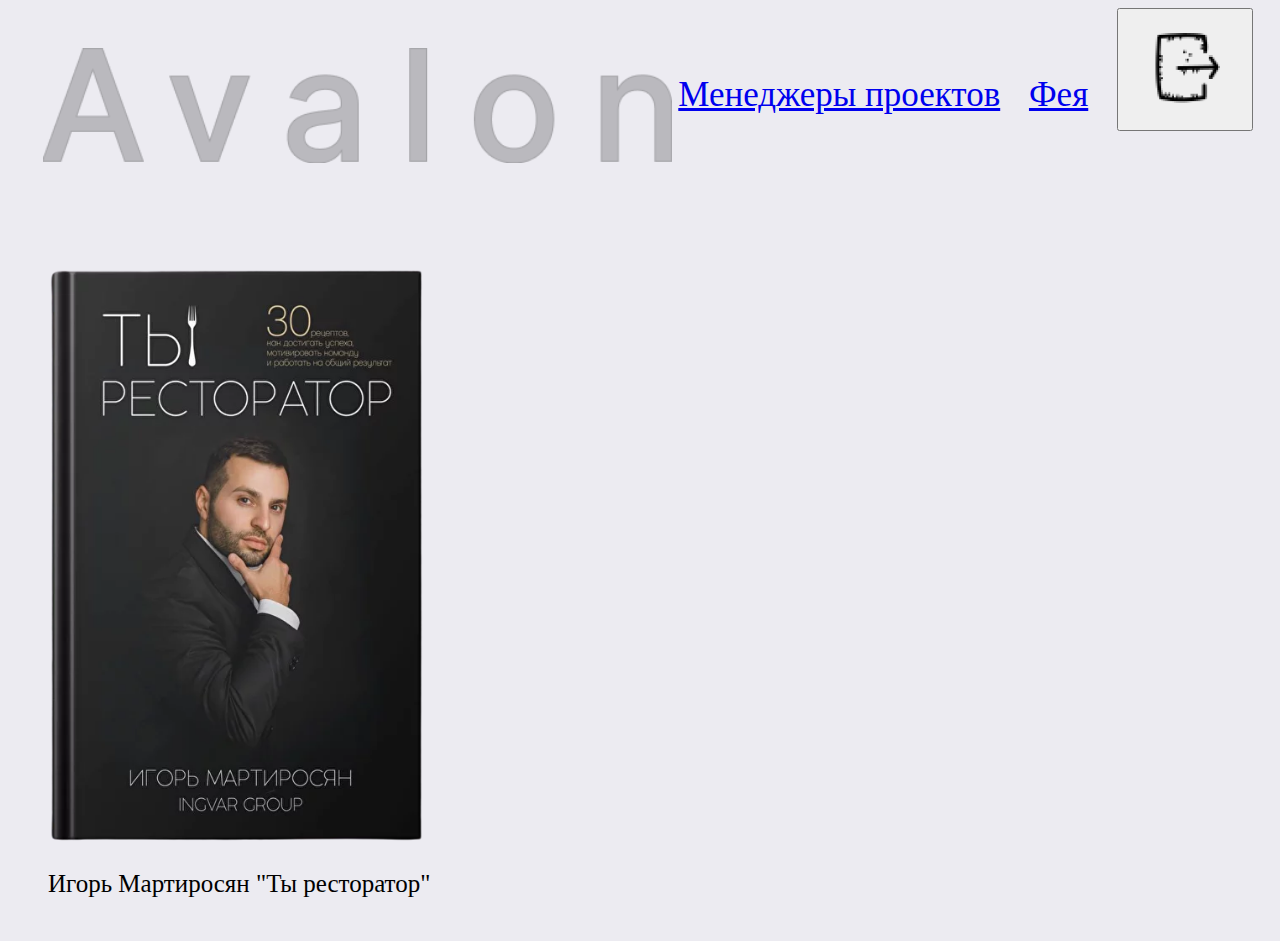
==== books.html @ c2cbfe58 "Update books.html" ====
<!DOCTYPE html>
<html lang="en">
<head>
    <meta charset="UTF-8">
    <meta name="viewport" content="width=device-width, initial-scale=1.0">
    <title>Document</title>
    <link rel="stylesheet" href="styles.css">
</head>
<body>
    <header>
        <img class="logo" src="./img/Avalon.png" alt="Logo">
        <nav class="navigation">
            <a href="/index.html">Менеджеры проектов</a>
            <a class="login" href="#">Фея</a>
            <button class="goout"><img class="out" src="img/icons8-выход-50 1.png" alt="out"></button>
        </nav>
    </header>
<section class="catalog">
        <figure class="book-item">
    <img src="./img/Restorator.png" alt="book1">
    <figcaption> Игорь Мартиросян "Ты ресторатор"</figcaption>
        </figure>
</section>
</body>
</html>
---- styles.css ----
body {
    background-color: #ECEBF1;
    font-size: 35px;
    width: 100%;
}

img {
    width: 381px;
    height: auto;
}
.manager {
    display: flex;
    width: 900px;
    
}
section {
    display: inline-block;
 }

header {
    display: flex;
    justify-content: space-between;
    align-items: center;
}

.logo {
    width: 629px;
    height: auto;
    opacity: 30%;
    margin-left: 35px;
}
.out {
    width: 92px;
}
.login {
    padding: 20px ;
    margin-top: 72px;
    margin-bottom: 72px;
}

.goout {
    padding: 20px;
    margin-bottom: 72px;
    margin-right: 35px;
}
.project {
    position: relative;
    min-width: 50%;
}

.live {
    height: 400px;
    width: auto;
}
.book-item {
    display: inline-block;
}

.catalog {
    display: flex;
}

.book-item > figcaption {
    font-size: 25px;
}
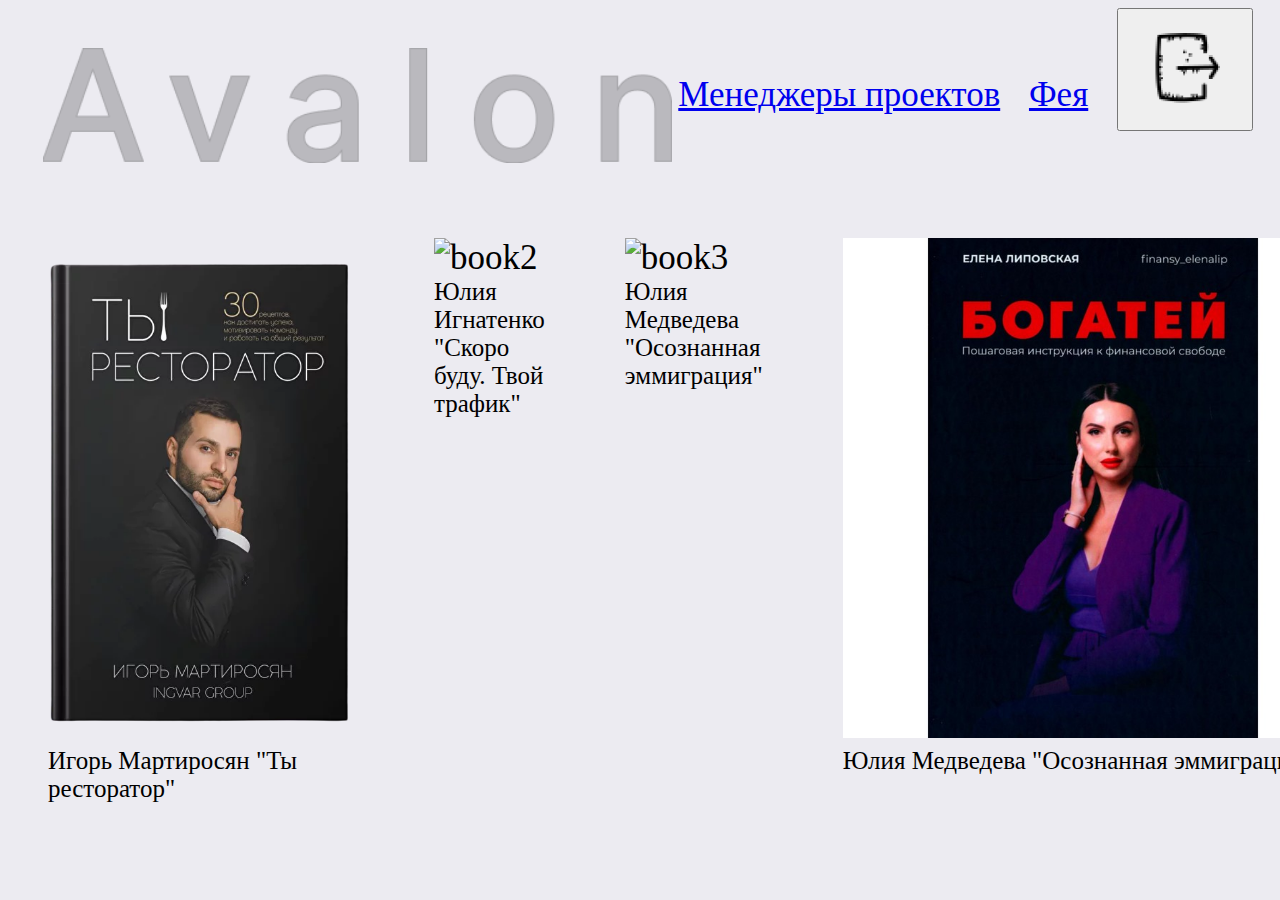
==== commit 5906c58c: "books +" ====
--- a/books.html
+++ b/books.html
@@ -10,15 +10,27 @@
     <header>
         <img class="logo" src="./img/Avalon.png" alt="Logo">
         <nav class="navigation">
-            <a href="/index.html">Менеджеры проектов</a>
+            <a href="index.html">Менеджеры проектов</a>
             <a class="login" href="#">Фея</a>
             <button class="goout"><img class="out" src="img/icons8-выход-50 1.png" alt="out"></button>
         </nav>
     </header>
 <section class="catalog">
         <figure class="book-item">
-    <img src="./img/Restorator.png" alt="book1">
+    <img src="img/Restorator.png" alt="book1">
     <figcaption> Игорь Мартиросян "Ты ресторатор"</figcaption>
+        </figure>
+        <figure class="book-item">
+            <img src="№" alt="book2">
+            <figcaption>Юлия Игнатенко "Скоро буду. Твой трафик"</figcaption>
+        </figure>
+        <figure class="book-item">
+            <img src="№" alt="book3">
+            <figcaption>Юлия Медведева "Осознанная эммиграция"</figcaption>
+        </figure>
+        <figure class="book-item">
+            <img src="img/lena.jpg" alt="book4">
+            <figcaption>Юлия Медведева "Осознанная эммиграция"</figcaption>
         </figure>
 </section>
 </body>
--- a/styles.css
+++ b/styles.css
@@ -53,7 +53,8 @@
     width: auto;
 }
 .book-item {
-    display: inline-block;
+    display: inline;
+
 }
 
 .catalog {
@@ -62,4 +63,10 @@
 
 .book-item > figcaption {
     font-size: 25px;
+
+}
+.book-item > img {
+    height: 500px;
+    width: auto;
+
 }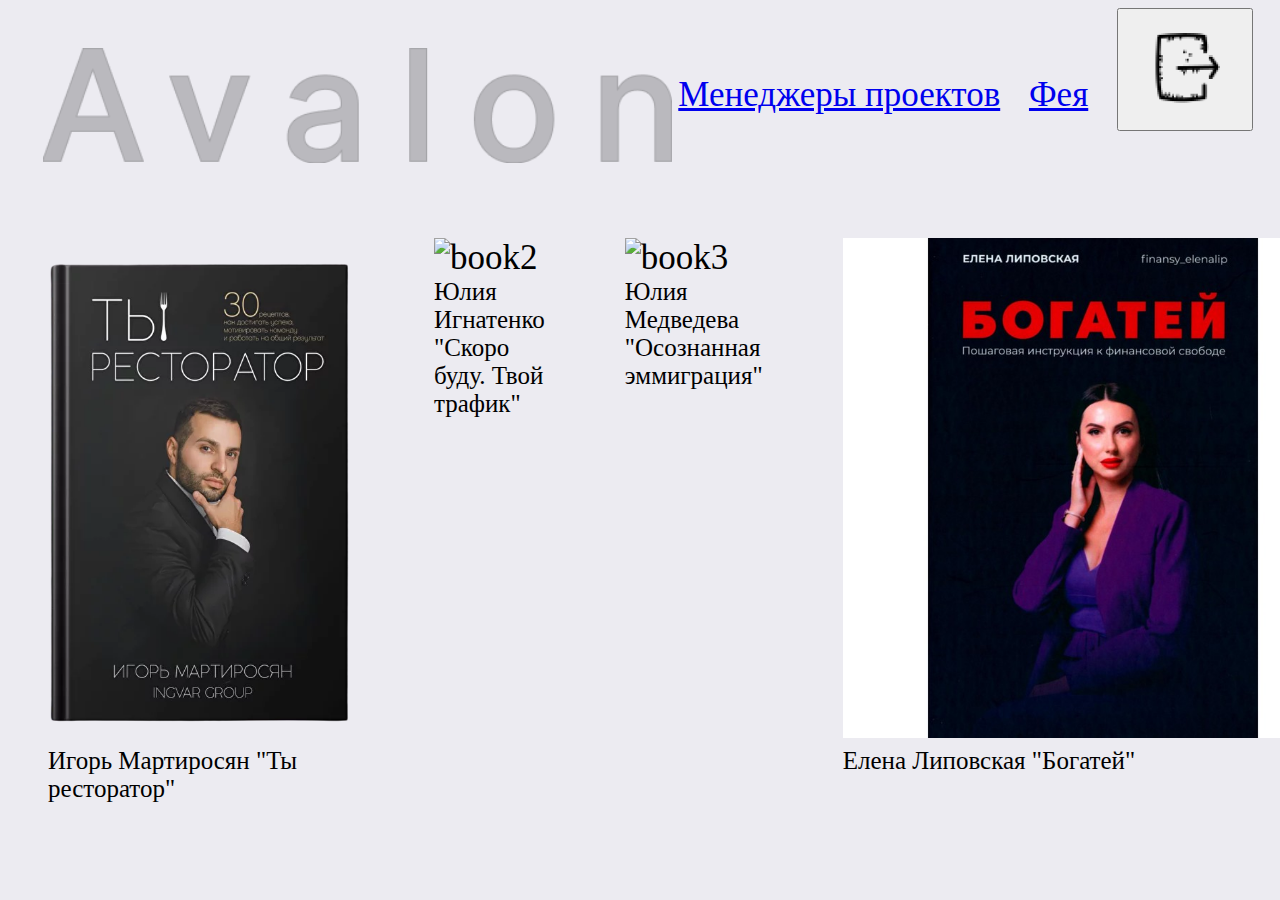
==== commit b6cb2ce9: "1" ====
--- a/books.html
+++ b/books.html
@@ -17,7 +17,7 @@
     </header>
 <section class="catalog">
         <figure class="book-item">
-    <img src="img/Restorator.png" alt="book1">
+    <img src="./img/Restorator.png" alt="book1">
     <figcaption> Игорь Мартиросян "Ты ресторатор"</figcaption>
         </figure>
         <figure class="book-item">
@@ -30,7 +30,7 @@
         </figure>
         <figure class="book-item">
             <img src="img/lena.jpg" alt="book4">
-            <figcaption>Юлия Медведева "Осознанная эммиграция"</figcaption>
+            <figcaption>Елена Липовская "Богатей"</figcaption>
         </figure>
 </section>
 </body>
